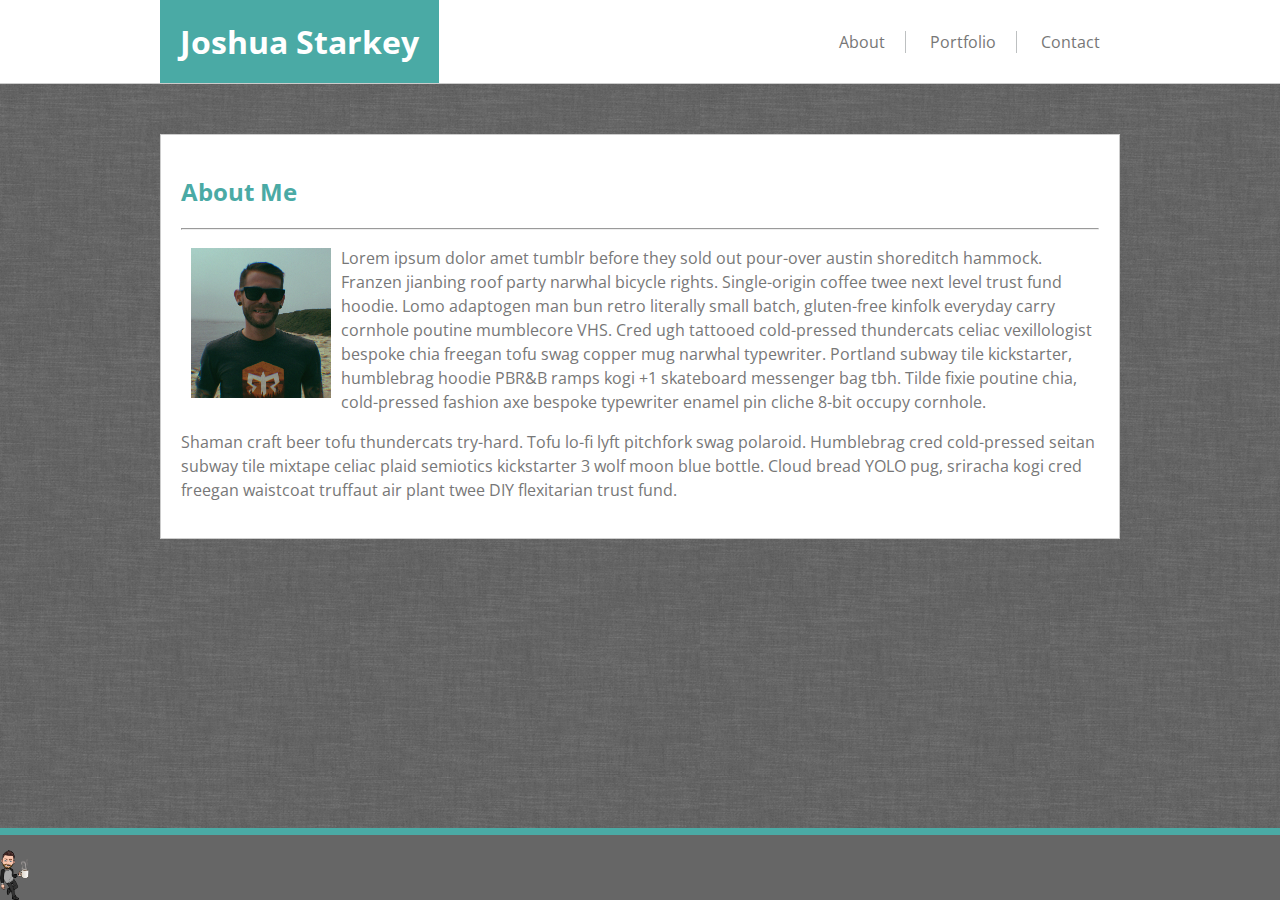
==== index.html @ 3c545ff5 "moving my basic portfolio into this new responsive project. Media queries coming soon." ====
<!DOCTYPE html>
<html lang="en-us">

<head>
	<meta charset="UTF-8">
	<!-- Linking in the stylesheet -->
	<link rel="stylesheet" type="text/css" href="assets/css/style.css">
	<!-- Google font-stylesheet include -->
	<link href="https://fonts.googleapis.com/css?family=Open+Sans|Open+Sans+Condensed:300" rel="stylesheet">
	<!-- Font awesome include, used for social media icons in footer -->
	<link rel="stylesheet" href="https://use.fontawesome.com/releases/v5.3.1/css/all.css" integrity="sha384-mzrmE5qonljUremFsqc01SB46JvROS7bZs3IO2EmfFsd15uHvIt+Y8vEf7N7fWAU"
	 crossorigin="anonymous">

	 <title>Joshua D. Starkey</title>
</head>

<body>
	<header>
		<div class="header-wrap">
			<div id="header-name">
				<h1>
					Joshua Starkey
				</h1>
			</div>
			<nav class="nav-wrap">
				<span class="nav-item sliver-divider">
					<a href="index.html">About</a>
				</span>
				<span class="nav-item sliver-divider">
					<a href="portfolio.html">Portfolio</a>
				</span>
				<span class="nav-item">
					<a href="contact.html">Contact</a>
				</span>
			</nav>
		</div>
	</header>

	<div class="content-wrap">
		<h2>About Me</h2>
		<hr>
		<img class="personal-photo" alt="personal-photo" src="assets/images/joshSunglasses.JPG">
		<!-- Filler text taken from hipsum.co -->
		<p>Lorem ipsum dolor amet tumblr before they sold out pour-over austin shoreditch hammock. Franzen jianbing roof
			party narwhal bicycle rights. Single-origin coffee twee next level trust fund hoodie. Lomo adaptogen man bun retro
			literally small batch, gluten-free kinfolk everyday carry cornhole poutine mumblecore VHS. Cred ugh tattooed
			cold-pressed thundercats celiac vexillologist bespoke chia freegan tofu swag copper mug narwhal typewriter. Portland
			subway tile kickstarter, humblebrag hoodie PBR&B ramps kogi +1 skateboard messenger bag tbh. Tilde fixie poutine
			chia, cold-pressed fashion axe bespoke typewriter enamel pin cliche 8-bit occupy cornhole.
		</p>
		<p>Shaman craft beer tofu thundercats try-hard. Tofu lo-fi lyft pitchfork swag polaroid. Humblebrag cred cold-pressed
			seitan subway tile mixtape celiac plaid semiotics kickstarter 3 wolf moon blue bottle. Cloud bread YOLO pug,
			sriracha kogi cred freegan waistcoat truffaut air plant twee DIY flexitarian trust fund.
		</p>
	</div>
	<footer>
		<span class="easter-egg">
			<a href="https://instagram.com/thought.control" target="_blank">
				<img src="assets/images/coffeeChat.png">
			</a>
		</span>
		<span class="social-wrapper">
			<a href="https://twitter.com/boulderbrains" target="_blank">
				<i class="fab fa-twitter"></i>
			</a>
			<a href="https://github.com/boulderbrains" target="_blank">
				<i class="fab fa-github"></i>
			</a>
			<a href="https://instagram.com/boulderbrains" target="_blank">
				<i class="fab fa-instagram"></i>
			</a>
		</span>
	</footer>
</body>

</html>
---- assets/css/style.css ----
/* Universal css rules applied to all three pages */
body {
    margin: 0;
    background-image: url('../images/grey_wash_wall.png');
}

p {
    line-height: 1.5;
    color: #777777;
}

header {
    background: #ffffff;
    border-bottom: 1px solid #cccccc;
}

.header-wrap {
    width: 960px;
    margin: auto;
    display: table;
}

#header-name {
    width: fit-content;
    padding: 20px;
    background: #4aaaa5;
    display: table-cell;
    float: left;
}

.nav-wrap {
    vertical-align: middle;
    display: table-cell;
	text-align: right;
	font-family: 'Open Sans', sans-serif;
}

.nav-item {
    display: inline-block;
    padding: 0 20px;
    color: #777777;
}

.nav-item a {
    text-decoration: none;
    color: #777777;
}

.sliver-divider {
    border-right: 1px solid #BDC0C1;
}

.content-wrap {
    width: 960px;
    padding: 20px;
    min-height: 300px;
    background: #ffffff;
    border: 1px solid #cccccc;
	margin: 50px auto 150px auto;
    box-sizing: border-box;
    font-family: 'Open Sans Condensed', sans-serif;
}

h1 {
    color: #ffffff;
    margin: 0;
	font-family: 'Open Sans', sans-serif;
}

h2 {
    color: #4aaaa5;
    font-family: 'Open Sans Condensed', sans-serif;
}

/* Footer is anchors to the bottom of the page with (position: fixed; & bottom: 0;) 
just like asked in directions */
footer {
    background: #666666;
    text-align: center;
	width: 100%;
	position: fixed;
    bottom: 0;
    border-top: 7px solid #4aaaa5;
    color: #cccccc;
}

.easter-egg {
	background-image: url('../images/coffeeChat.png');
	float: left;
	left: -7px;
	bottom: -8px;
    position: relative;
}

/* Instead of adding in a hover effect, I removed cursor hover change in order to hide a
link in the footer as an easter egg */
.easter-egg a {
	cursor: auto;
}

.easter-egg img {
	height: 60px;
}

/* Using this line-height to center the social media icons in the footer */
.social-wrapper {
	line-height: 2.7;
}

.social-wrapper a {
	font-size: 24px;
	color: inherit;
	/* this works in safari */
	text-decoration: none;
	/* this works in chrome */
	text-decoration-line: none;
	padding: 0 10px;
}


/* Styles related only to the index.html file */
.personal-photo {
    width: 140px;
    height: 150px;
    margin: 10px;
    float: left;
}


/* Styles related only to the contact.html file */
label {
    color: #777777;
    padding: 10px 0;
    display: block;
}

input {
    padding: 5px;
    border: 1px solid #BFBFBF;
    margin: 5px 0;
    min-width: 905px;
}

textarea {
    min-width: 905px;
    min-height: 150px;
    border: 1px solid #dddddd;
}

button {
    padding: 9px 22px;
    background-color: #4aaaa5;
    color: #ffffff;
    font-size: 16px;
	margin-top: 20px;
	font-family: 'Open Sans Condensed', sans-serif;
}


/* Styles related only to the gallery.html file */
.flex-container {
    display: flex;
}

.flex-item {
    width: 250px;
    height: 250px;
    border: 1px solid #cccccc;
    display: inline-flex;
    flex-grow: 1;
    margin: 20px;
}

/* This link in included several times to ensure a new random
image is served from picsum. I could have used the same class for
all of these, but then the same image would be served and the page
doesn't look as good that way. */
.album1 {
    background-image: url('https://picsum.photos/250/251/?random');
}

.album2 {
    background-image: url('https://picsum.photos/250/250/?random');
}

.album3 {
    background-image: url('https://picsum.photos/249/250/?random');
}

.album4 {
    background-image: url('https://picsum.photos/251/250/?random');
}

.album5 {
    background-image: url('https://picsum.photos/250/249/?random');
}
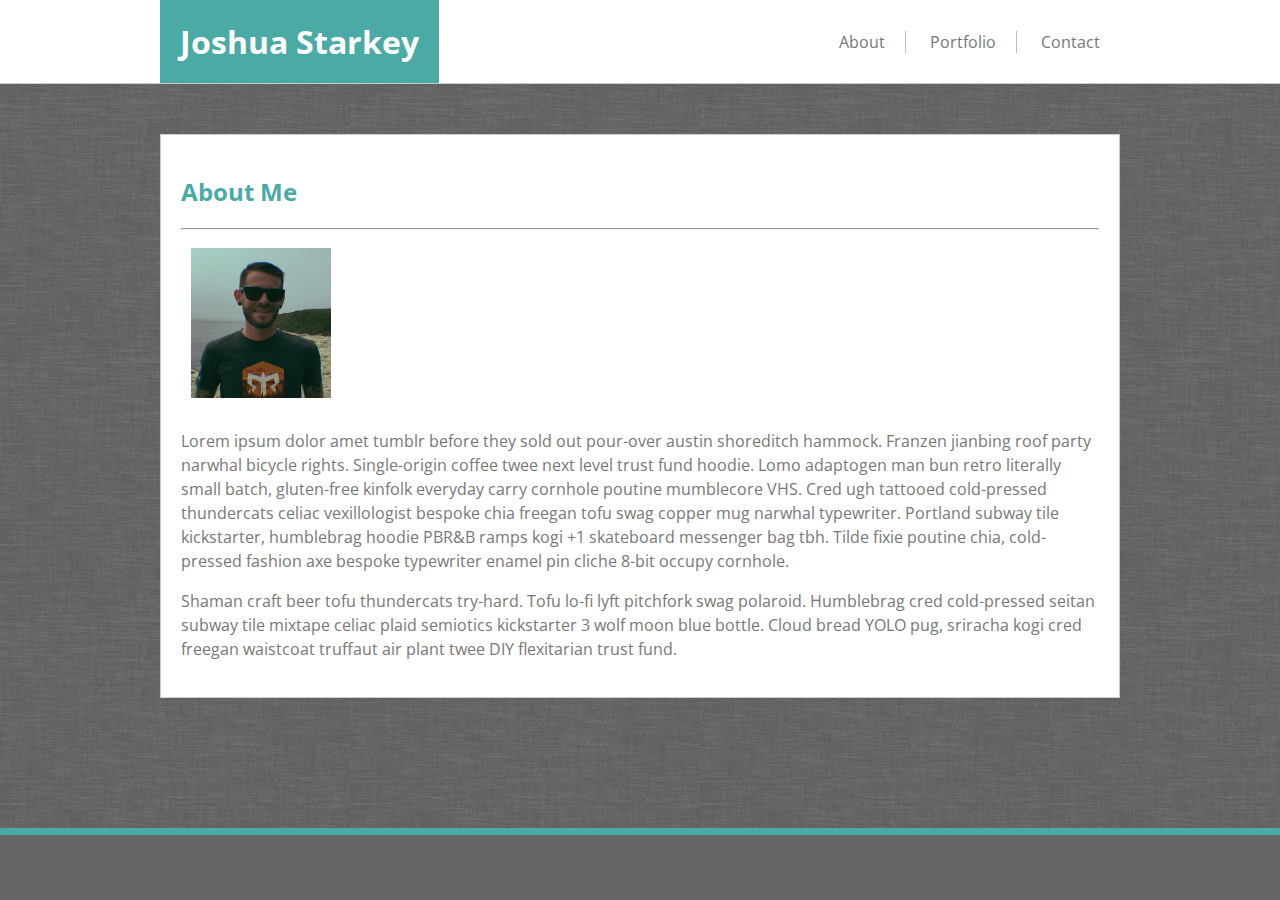
==== commit d69dd5f3: "index.html on small screens all set" ====
--- a/index.html
+++ b/index.html
@@ -10,6 +10,8 @@
 	<!-- Font awesome include, used for social media icons in footer -->
 	<link rel="stylesheet" href="https://use.fontawesome.com/releases/v5.3.1/css/all.css" integrity="sha384-mzrmE5qonljUremFsqc01SB46JvROS7bZs3IO2EmfFsd15uHvIt+Y8vEf7N7fWAU"
 	 crossorigin="anonymous">
+	<!-- Media query viewport include -->
+	<meta name="viewport" content="width=device-width">
 
 	 <title>Joshua D. Starkey</title>
 </head>
@@ -54,11 +56,6 @@
 		</p>
 	</div>
 	<footer>
-		<span class="easter-egg">
-			<a href="https://instagram.com/thought.control" target="_blank">
-				<img src="assets/images/coffeeChat.png">
-			</a>
-		</span>
 		<span class="social-wrapper">
 			<a href="https://twitter.com/boulderbrains" target="_blank">
 				<i class="fab fa-twitter"></i>
--- a/assets/css/style.css
+++ b/assets/css/style.css
@@ -84,24 +84,6 @@
     color: #cccccc;
 }
 
-.easter-egg {
-	background-image: url('../images/coffeeChat.png');
-	float: left;
-	left: -7px;
-	bottom: -8px;
-    position: relative;
-}
-
-/* Instead of adding in a hover effect, I removed cursor hover change in order to hide a
-link in the footer as an easter egg */
-.easter-egg a {
-	cursor: auto;
-}
-
-.easter-egg img {
-	height: 60px;
-}
-
 /* Using this line-height to center the social media icons in the footer */
 .social-wrapper {
 	line-height: 2.7;
@@ -122,8 +104,8 @@
 .personal-photo {
     width: 140px;
     height: 150px;
-    margin: 10px;
-    float: left;
+	margin: 10px;
+    /* float: left; */
 }
 
 
@@ -194,3 +176,50 @@
 .album5 {
     background-image: url('https://picsum.photos/250/249/?random');
 }
+
+/* Media queries to make the pages behave more responsively  */
+
+@media (max-width: 980px) {
+
+}
+
+@media (max-width: 768px) {
+
+}
+
+@media (max-width: 640px) {
+	header {
+		position: static;
+		border-bottom: none;
+	}
+
+	.header-wrap {
+		width: 100%;
+	}
+
+	#header-name {
+		width: 100%;
+		text-align: center;
+		padding: 20px 0;
+	}
+
+	.nav-wrap {
+		display: inline-block;
+		text-align: center;
+		width: 100%;
+		background-color: white;
+		padding: 20px 0;
+		border-bottom: 1px solid #cccccc;
+	}
+
+	.content-wrap {
+		width: 90%;
+	}
+
+	.personal-photo {
+		width: 280px;
+		height: 300px;
+		margin: 20px auto;
+		display: block;
+	}
+}